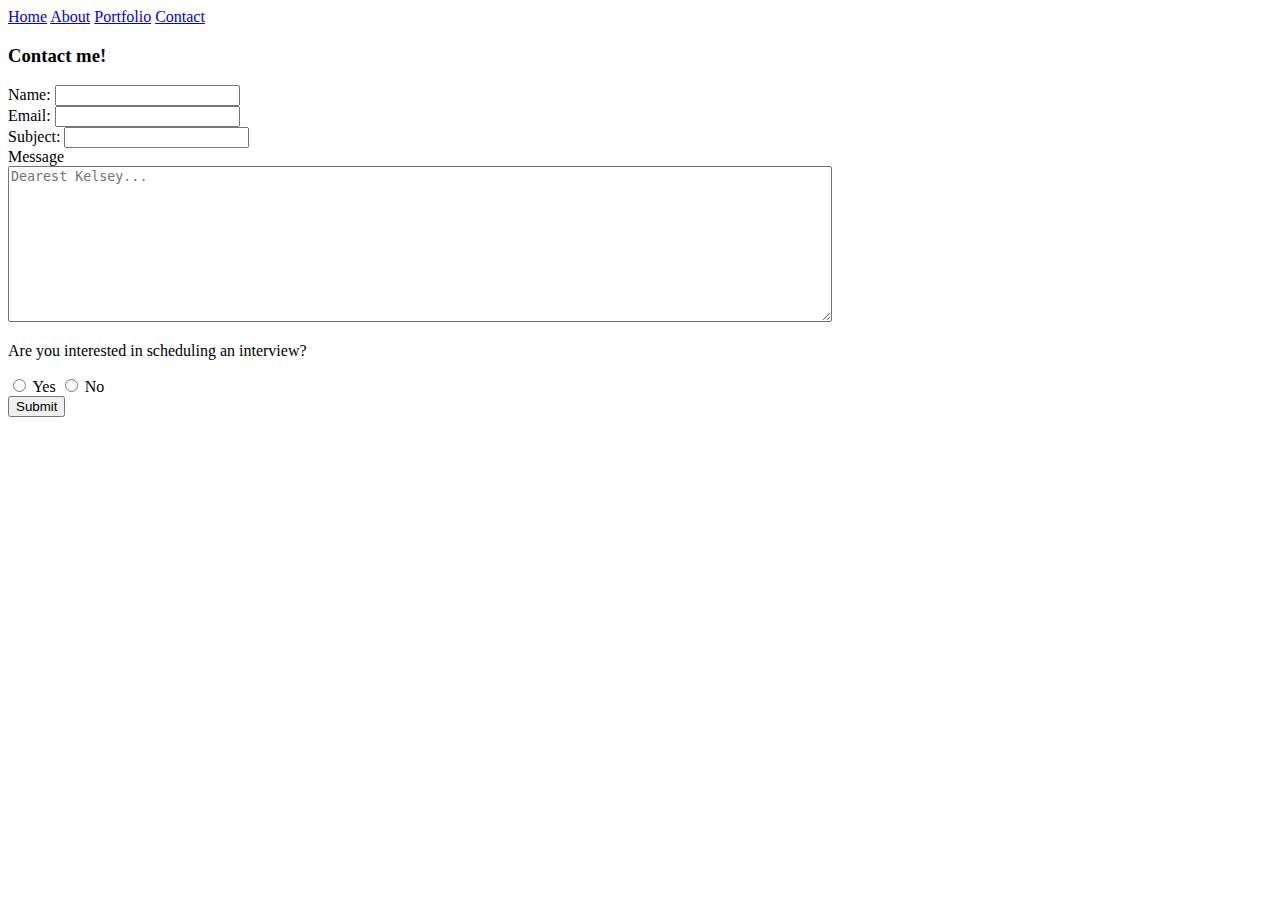
==== contact.html @ 443171fe "this is a first commit" ====
<!DOCTYPE html>
<html lang="en">
	<head>
		<meta charset="UTF-8" />
		<meta http-equiv="X-UA-Compatible" content="IE=edge" />
		<meta name="viewport" content="width=device-width, initial-scale=1.0" />
		<title>Contact | Kelsey Taylor</title>
	</head>
	<body>
		<header>
			<nav>
				<a href="index.html">Home</a>
				<a href="about.html">About</a>
				<a href="portfolio.html">Portfolio</a>
				<a href="contact.html">Contact</a>
			</nav>
		</header>

		<h3>Contact me!</h3>
		<form action="https://form-test.slccwebdev.com/form-success.php" method="get" target="_blank">
			<div>
				<label for="name">Name:</label>
				<input type="text" name="name" id="name" required />
			</div>

			<div>
				<label for="email">Email:</label>
				<input type="email" name="email" id="email" required />
			</div>

			<div>
				<label for="subject">Subject:</label>
				<input type="text" name="subject" id="subject" />
			</div>

			<div>
				<label for="message">Message</label><br />
				<textarea
					name="message"
					id="message"
					type="text"
					cols="100"
					rows="10"
					maxlength="500"
					placeholder="Dearest Kelsey..."
				></textarea>
			</div>

			<div>
				<p>Are you interested in scheduling an interview?</p>
				<input type="radio" id="yes" name="contact-back" value="yes" />
				<label for="yes">Yes</label>
				<input type="radio" id="no" name="contact-back" value="no" />
				<label for="no">No</label>
			</div>
			<div>
				<input type="submit" value="Submit" />
			</div>
		</form>
	</body>
</html>
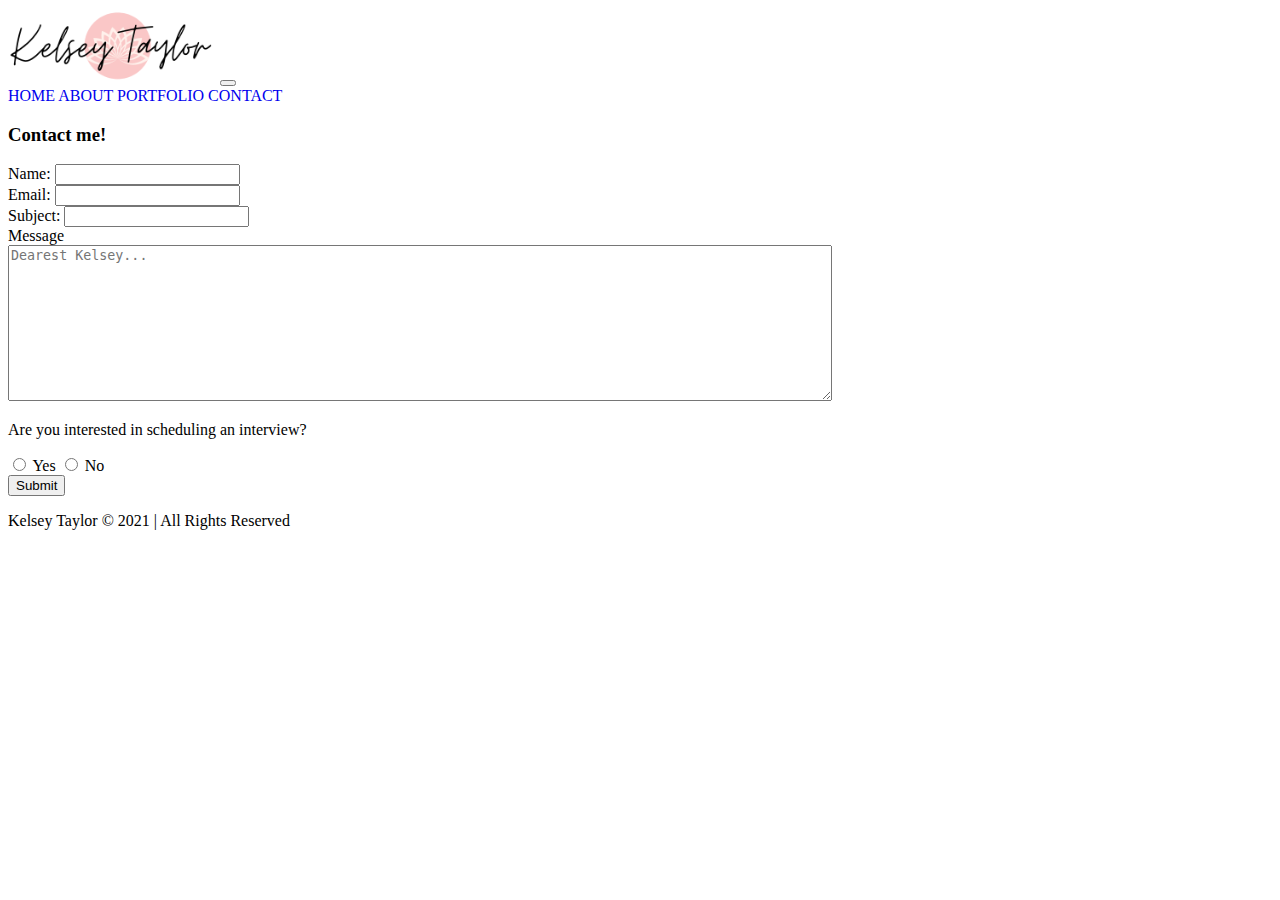
==== commit f7bedf1f: "added back html + other edits" ====
--- a/contact.html
+++ b/contact.html
@@ -4,15 +4,37 @@
 		<meta charset="UTF-8" />
 		<meta http-equiv="X-UA-Compatible" content="IE=edge" />
 		<meta name="viewport" content="width=device-width, initial-scale=1.0" />
+		<link rel="icon" type="image/x-icon" href="assets/Kelsey_Lotus.png" />
+		<link
+			href="https://cdn.jsdelivr.net/npm/bootstrap@5.1.3/dist/css/bootstrap.min.css"
+			rel="stylesheet"
+			integrity="sha384-1BmE4kWBq78iYhFldvKuhfTAU6auU8tT94WrHftjDbrCEXSU1oBoqyl2QvZ6jIW3"
+			crossorigin="anonymous"
+		/>
+		<link rel="stylesheet" href="styles2.css" />
 		<title>Contact | Kelsey Taylor</title>
 	</head>
 	<body>
 		<header>
-			<nav>
-				<a href="index.html">Home</a>
-				<a href="about.html">About</a>
-				<a href="portfolio.html">Portfolio</a>
-				<a href="contact.html">Contact</a>
+			<!-- Nav Bar -->
+			<nav class="navbar navbar-expand-lg navbar-light bg-success p-2 text-white bg-opacity-25 shadow">
+				<div class="container-fluid">
+					<a href="home.html" class="navbar-brand px-5">
+						<img src="assets/Kelsey_Logo_noBackground.png" alt="Kelsey Taylor Logo" height="75" />
+					</a>
+
+					<button class="navbar-toggler" type="button" data-bs-toggle="collapse" data-bs-target="#navContent">
+						<span class="navbar-toggler-icon"></span>
+					</button>
+
+					<div class="navbar-nav collapse navbar-collapse" id="navContent">
+						<a class="nav-link px-5 nav-text" href="home.html" id="home">Home</a>
+						<a class="nav-link px-5 nav-text" href="about.html" id="about">About</a>
+						<a class="nav-link px-5 nav-text" href="portfolio.html" id="portfolio">Portfolio</a>
+						<a class="nav-link active px-5 nav-text" href="contact.html" id="contact">Contact</a>
+						<!-- <a class="nav-link" href="assets/Kelsey Taylor Resume 2022-ForWeb.pdf" target="_blank" id="resumeDownload">Resume Download</a> -->
+					</div>
+				</div>
 			</nav>
 		</header>
 
@@ -57,5 +79,21 @@
 				<input type="submit" value="Submit" />
 			</div>
 		</form>
+
+		<footer>
+			<p>Kelsey Taylor &copy; 2021 | All Rights Reserved</p>
+		</footer>
+
+		<!-- Javascript Bootstrap -->
+		<script
+			src="https://cdn.jsdelivr.net/npm/@popperjs/core@2.10.2/dist/umd/popper.min.js"
+			integrity="sha384-7+zCNj/IqJ95wo16oMtfsKbZ9ccEh31eOz1HGyDuCQ6wgnyJNSYdrPa03rtR1zdB"
+			crossorigin="anonymous"
+		></script>
+		<script
+			src="https://cdn.jsdelivr.net/npm/bootstrap@5.1.3/dist/js/bootstrap.min.js"
+			integrity="sha384-QJHtvGhmr9XOIpI6YVutG+2QOK9T+ZnN4kzFN1RtK3zEFEIsxhlmWl5/YESvpZ13"
+			crossorigin="anonymous"
+		></script>
 	</body>
 </html>
--- a/styles2.css
+++ b/styles2.css
@@ -0,0 +1,27 @@
+.nav-text {
+	text-transform: uppercase;
+}
+
+.main-header {
+	background-image: url(assets/sharon-mccutcheon-unsplash-3-cropped.jpg);
+	height: 100vh;
+	min-height: 40em;
+	background-size: cover;
+	background-position: center;
+	background-repeat: no-repeat;
+	background-attachment: fixed;
+}
+
+.profile-image {
+	height: 100%;
+	width: 100%;
+	border-radius: 50%;
+	margin: 5%;
+}
+
+.font-changes {
+}
+
+a {
+	text-decoration: none;
+}
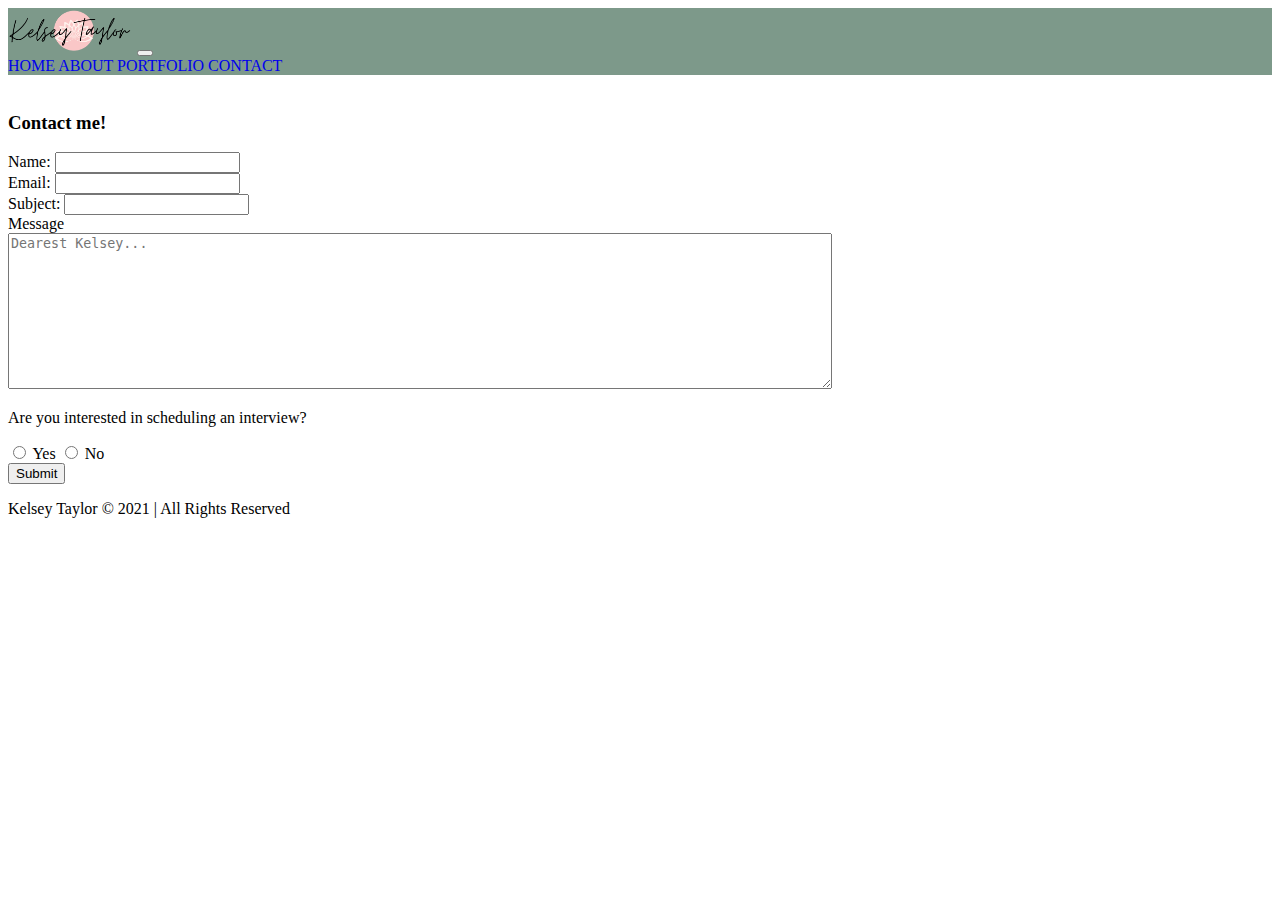
==== commit 154ed3b1: "updates to navbar" ====
--- a/contact.html
+++ b/contact.html
@@ -17,10 +17,10 @@
 	<body>
 		<header>
 			<!-- Nav Bar -->
-			<nav class="navbar navbar-expand-lg navbar-light bg-success p-2 text-white bg-opacity-25 shadow">
+			<nav class="navbar navbar-expand-lg navbar-light green-color p-2 text-white shadow sticky-top">
 				<div class="container-fluid">
 					<a href="home.html" class="navbar-brand px-5">
-						<img src="assets/Kelsey_Logo_noBackground.png" alt="Kelsey Taylor Logo" height="75" />
+						<img src="assets/Kelsey_Logo_noBackground.png" alt="Kelsey Taylor Logo" height="45" />
 					</a>
 
 					<button class="navbar-toggler" type="button" data-bs-toggle="collapse" data-bs-target="#navContent">
@@ -37,6 +37,8 @@
 				</div>
 			</nav>
 		</header>
+
+		<br />
 
 		<h3>Contact me!</h3>
 		<form action="https://form-test.slccwebdev.com/form-success.php" method="get" target="_blank">
--- a/styles2.css
+++ b/styles2.css
@@ -4,7 +4,7 @@
 
 .main-header {
 	background-image: url(assets/sharon-mccutcheon-unsplash-3-cropped.jpg);
-	height: 100vh;
+	height: 80vh;
 	min-height: 40em;
 	background-size: cover;
 	background-position: center;
@@ -25,3 +25,16 @@
 a {
 	text-decoration: none;
 }
+
+.purple-color {
+	background-color: #998c95;
+}
+
+.green-color {
+	/* background-color: #c5e1d4; */
+	background-color: #7d998a;
+}
+
+.blue-color {
+	background-color: #d7e3fc;
+}
